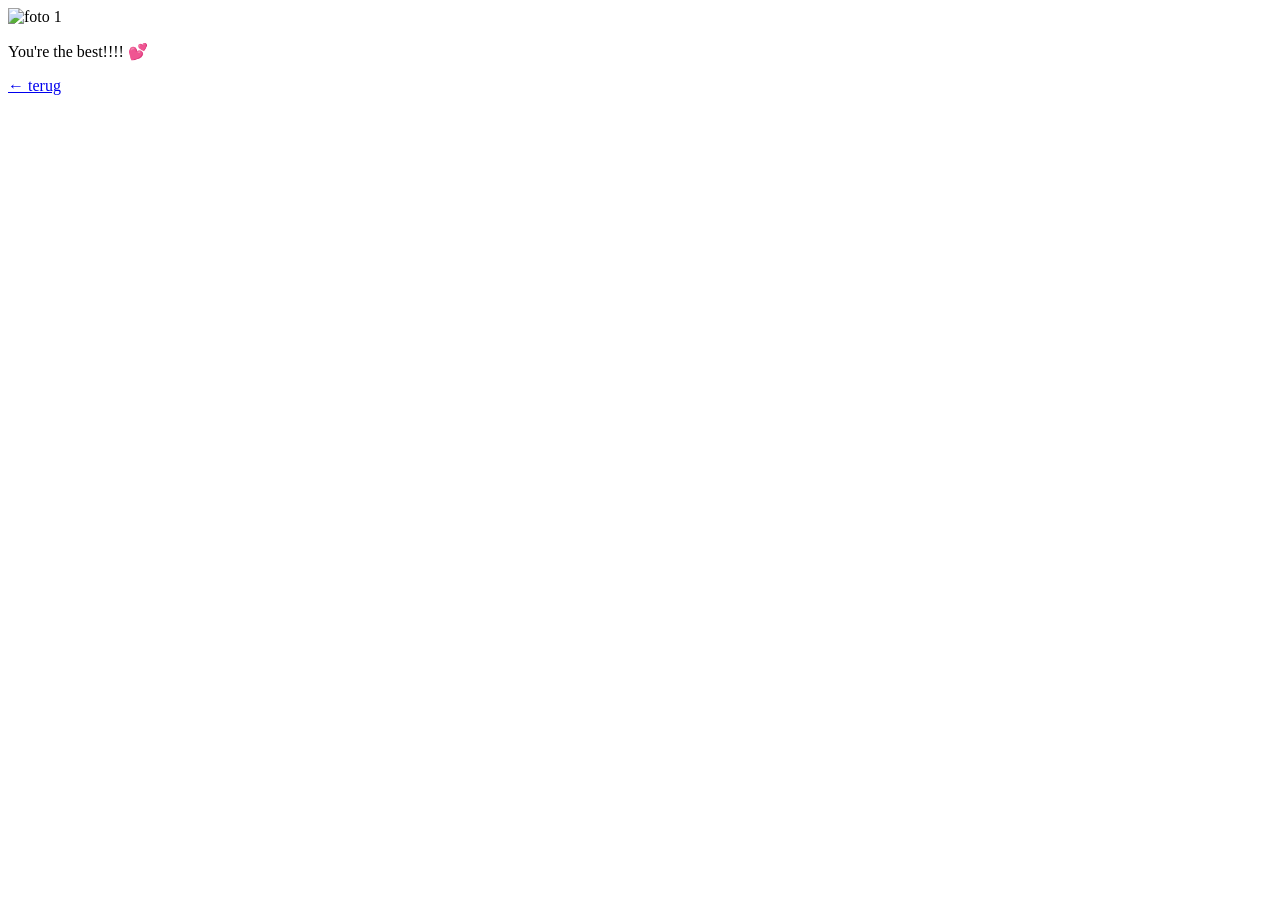
==== img1.html @ c4ea1dd9 "Add files via upload" ====
<!DOCTYPE html>
<html lang="en">
<head>
  <meta charset="UTF-8"/>
  <meta name="viewport" content="width=device-width, initial-scale=1.0"/>
  <title>♡</title>
  <link href="https://fonts.googleapis.com/css2?family=Caveat:wght@400;700&display=swap" rel="stylesheet"/>
  <link rel="stylesheet" href="css/foto.css"/>
</head>
<body>
  <div class="container">
    <img src="img/op_img5.png" alt="foto 1"/>
    <p>You're the best!!!! 💕</p>
    <a href="index.html" class="back-btn">← terug</a>
  </div>
</body>
</html>
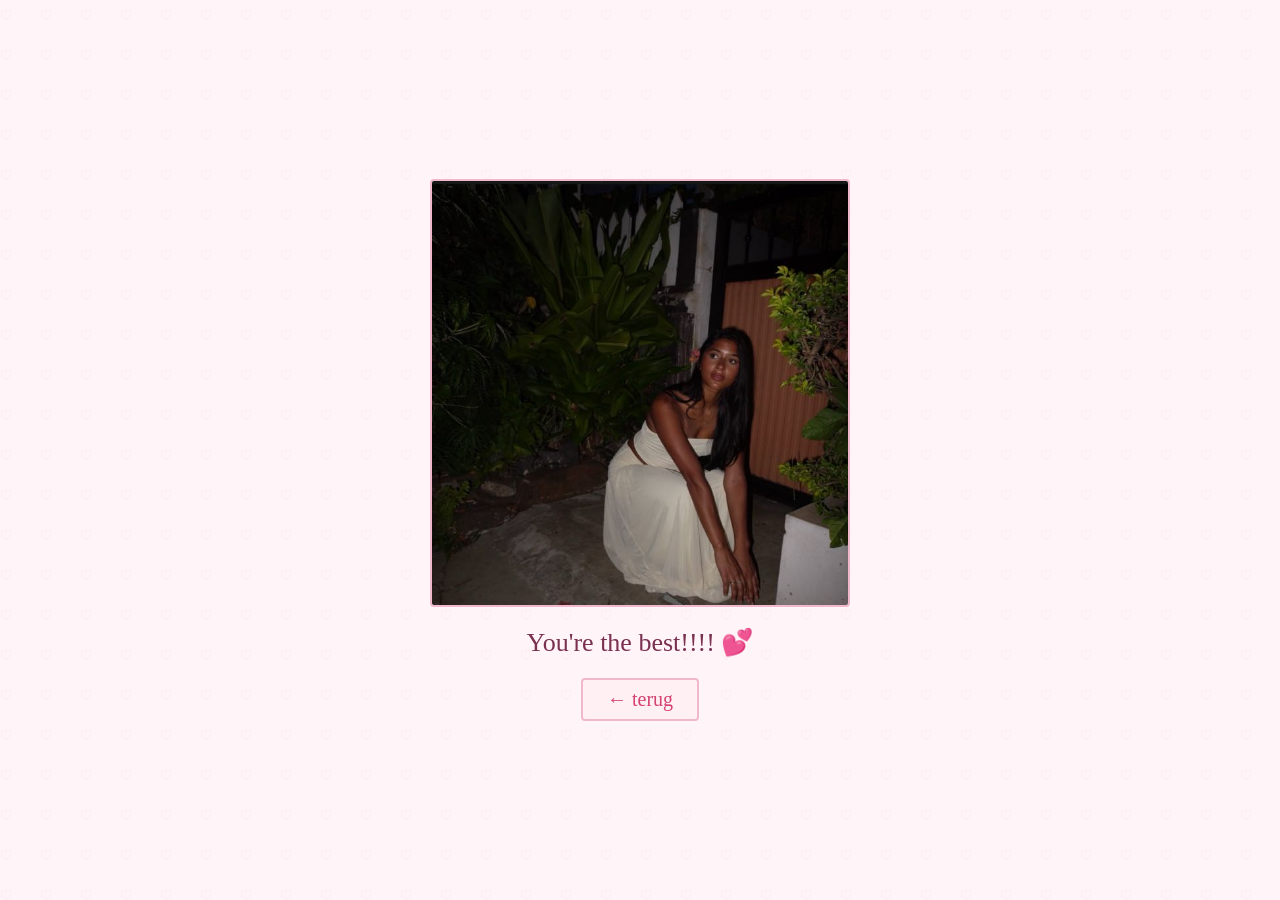
==== commit 484fbfe5: "Update img1.html" ====
--- a/img1.html
+++ b/img1.html
@@ -9,9 +9,9 @@
 </head>
 <body>
   <div class="container">
-    <img src="img/op_img5.png" alt="foto 1"/>
+    <img src="op_img5.png" alt="foto 1"/>
     <p>You're the best!!!! 💕</p>
     <a href="index.html" class="back-btn">← terug</a>
   </div>
 </body>
-</html>+</html>
--- a/css/foto.css
+++ b/css/foto.css
@@ -0,0 +1,53 @@
+* {
+  margin: 0;
+  padding: 0;
+  box-sizing: border-box;
+}
+
+body {
+  background-color: #fff5f8;
+  background-image: url("data:image/svg+xml,%3Csvg xmlns='http://www.w3.org/2000/svg' width='40' height='40'%3E%3Ctext y='20' font-size='14' fill='%23f5c2d0' opacity='0.5'%3E%E2%99%A1%3C/text%3E%3C/svg%3E");
+  background-repeat: repeat;
+  min-height: 100vh;
+  display: flex;
+  align-items: center;
+  justify-content: center;
+}
+
+.container {
+  display: flex;
+  flex-direction: column;
+  align-items: center;
+  gap: 20px;
+  padding: 40px 20px;
+}
+
+.container img {
+  width: 100%;
+  max-width: 420px;
+  border-radius: 4px;
+  border: 2px solid #f0b8cc;
+}
+
+.container p {
+  font-family: 'Caveat', cursive;
+  font-size: 26px;
+  color: #7a3050;
+  text-align: center;
+}
+
+.back-btn {
+  font-family: 'Caveat', cursive;
+  font-size: 20px;
+  color: #d44070;
+  text-decoration: none;
+  border: 2px solid #f0b8cc;
+  border-radius: 4px;
+  padding: 8px 24px;
+  background: #fff0f4;
+  transition: background 0.15s;
+}
+
+.back-btn:hover {
+  background: #fde0ea;
+}
